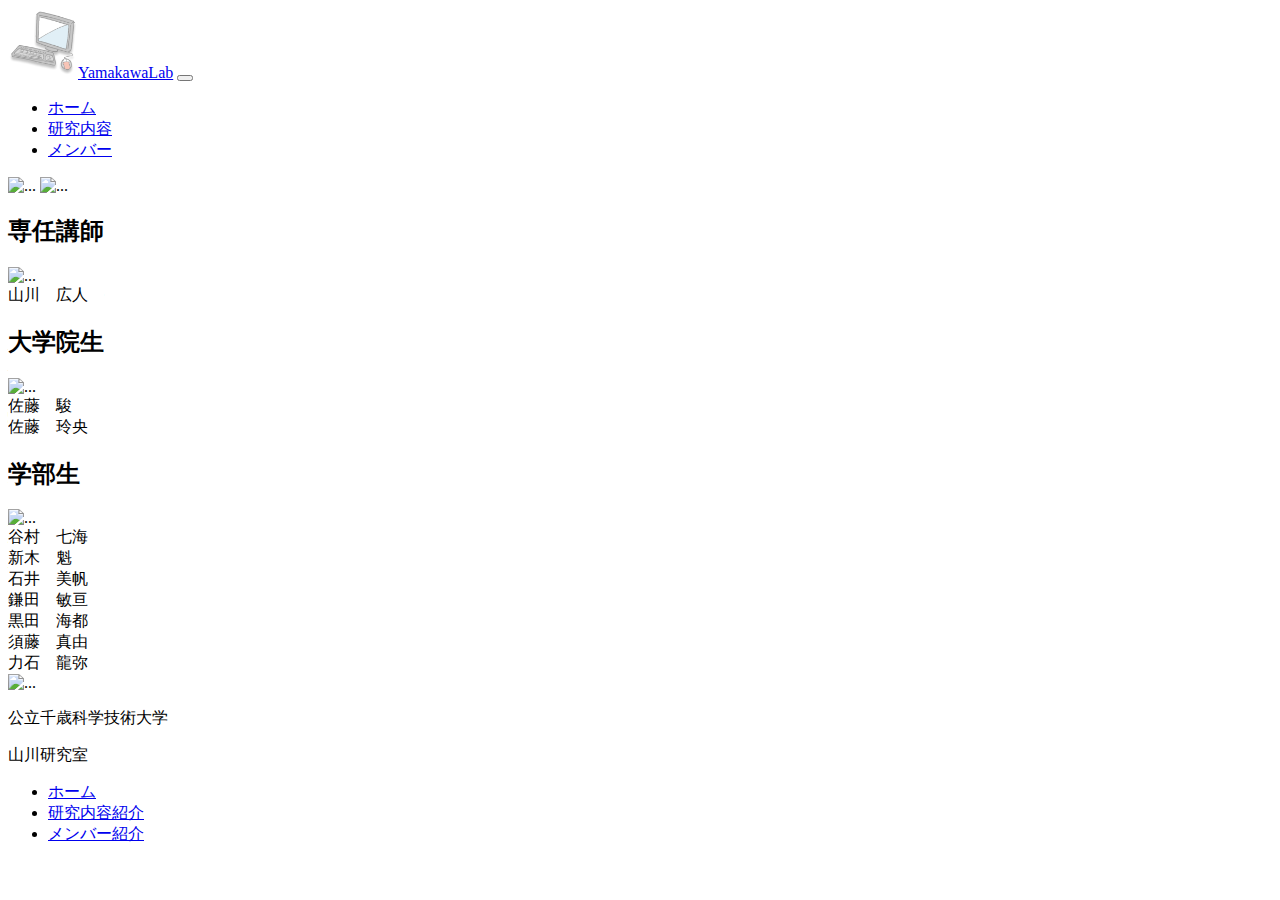
==== member.html @ 6836aceb "画面遷移の修正" ====
<!DOCTYPE html>
<html lang="jp">

<head>
  <meta charset="UTF-8">
  <meta name="viewport" content="width=device-width, initial-scale=1.0">
  <title>山川研究室</title>
  <link rel="stylesheet" href="https://cdn.jsdelivr.net/npm/bootstrap@5.0.2/dist/css/bootstrap.min.css"
    integrity="sha384-EVSTQN3/azprG1Anm3QDgpJLIm9Nao0Yz1ztcQTwFspd3yD65VohhpuuCOmLASjC" crossorigin="anonymous">
  <link rel="stylesheet" href="css/member.css">
</head>

<body>
  <nav class="navbar navbar-expand-lg navbar-light">
    <a class="navbar-brand" href="#"><img src="images/YamakawaLabロゴ.png" alt="Yamakawaロゴ" width="70px">YamakawaLab</a>
    <button class="navbar-toggler" type="button" data-toggle="collapse" data-target="#navbarSupportedContent"
      aria-controls="navbarSupportedContent" aria-expanded="false" aria-label="Toggle navigation">
      <span class="navbar-toggler-icon"></span>
    </button>

    <div class="collapse navbar-collapse" id="navbarSupportedContent">
      <ul class="navbar-nav ms-auto">
        <li class="nav-item active">
          <a class="nav-link" href="index.html">ホーム</a>
        </li>
        <li class="nav-item">
          <a class="nav-link" href="research.html">研究内容</a>
        </li>
        <li class="nav-item">
          <a class="nav-link" href="member.html">メンバー</a>
        </li>
      </ul>
    </div>
    </div>
  </nav>

  <div class="wrapper-1">
    <div class="container">
      <div class="content">
        <img src="images/メンバー紹介.png" class="img-fluid" alt="..." width="400px">
        <img src="images/メンバー紹介ロゴ.png" class="img-fluid" alt="..." width="180px">
      </div>
    </div>
  </div>
  <div class="wrapper-2">
    <div class="container">
      <div class="content">
        <div class="member-title">
          <h2 class="heading">専任講師</h2>
          <img src="images/教授ロゴ.png" class="img-fluid" alt="..." width="100px">
        </div>
        <div class="member">
          <li>山川　広人</li>
        </div>
      </div>
    </div>
  </div>
  <div class="wrapper-2">
    <div class="container">
      <div class="content">
        <div class="member-title">
          <h2 class="heading">大学院生</h2>
          <img src="images/大学院生ロゴ.png" class="img-fluid" alt="..." width="100px">
        </div>
        <div class="member">
          <li>佐藤　駿</li>
          <li>佐藤　玲央</li>
        </div>
      </div>
    </div>
  </div>
  <div class="wrapper-2">
    <div class="container">
      <div class="content">
        <div class="member-title">
          <h2 class="heading">学部生</h2>
          <img src="images/学部生ロゴ.png" class="img-fluid" alt="..." width="100px">
        </div>
        <div class="member">
          <li>谷村　七海</li>
          <li>新木　魁</li>
          <li>石井　美帆</li>
          <li>鎌田　敏亘</li>
          <li>黒田　海都</li>
          <li>須藤　真由</li>
          <li>力石　龍弥</li>
        </div>
      </div>
    </div>
  </div>

  <div class="footer">
    <div class="container-fluid">
      <footer class="row row-cols-3 align-items-center">
        <div class="col-md-3">
          <img src="images\396-Instant-Chat.png" class="img-fluid" alt="..." />
        </div>

        <div class="col-md-6">
          <div class="footer-text">
            <p>公立千歳科学技術大学</p>
            <p>山川研究室</p>
          </div>
        </div>

        <div class="col-md-3 border-dark border-start">
          <ul class="nav flex-column">
            <li class="nav-item mb-3">
              <a href="index.html" class="nav-link p-0 text-body-secondary">ホーム</a>
            </li>
            <li class="nav-item mb-3">
              <a href="research.html" class="nav-link p-0 text-body-secondary">研究内容紹介</a>
            </li>
            <li class="nav-item mb-3">
              <a href="#" class="nav-link p-0 text-body-secondary">メンバー紹介</a>
            </li>
          </ul>
        </div>
      </footer>
    </div>
  </div>
</body>

</html>
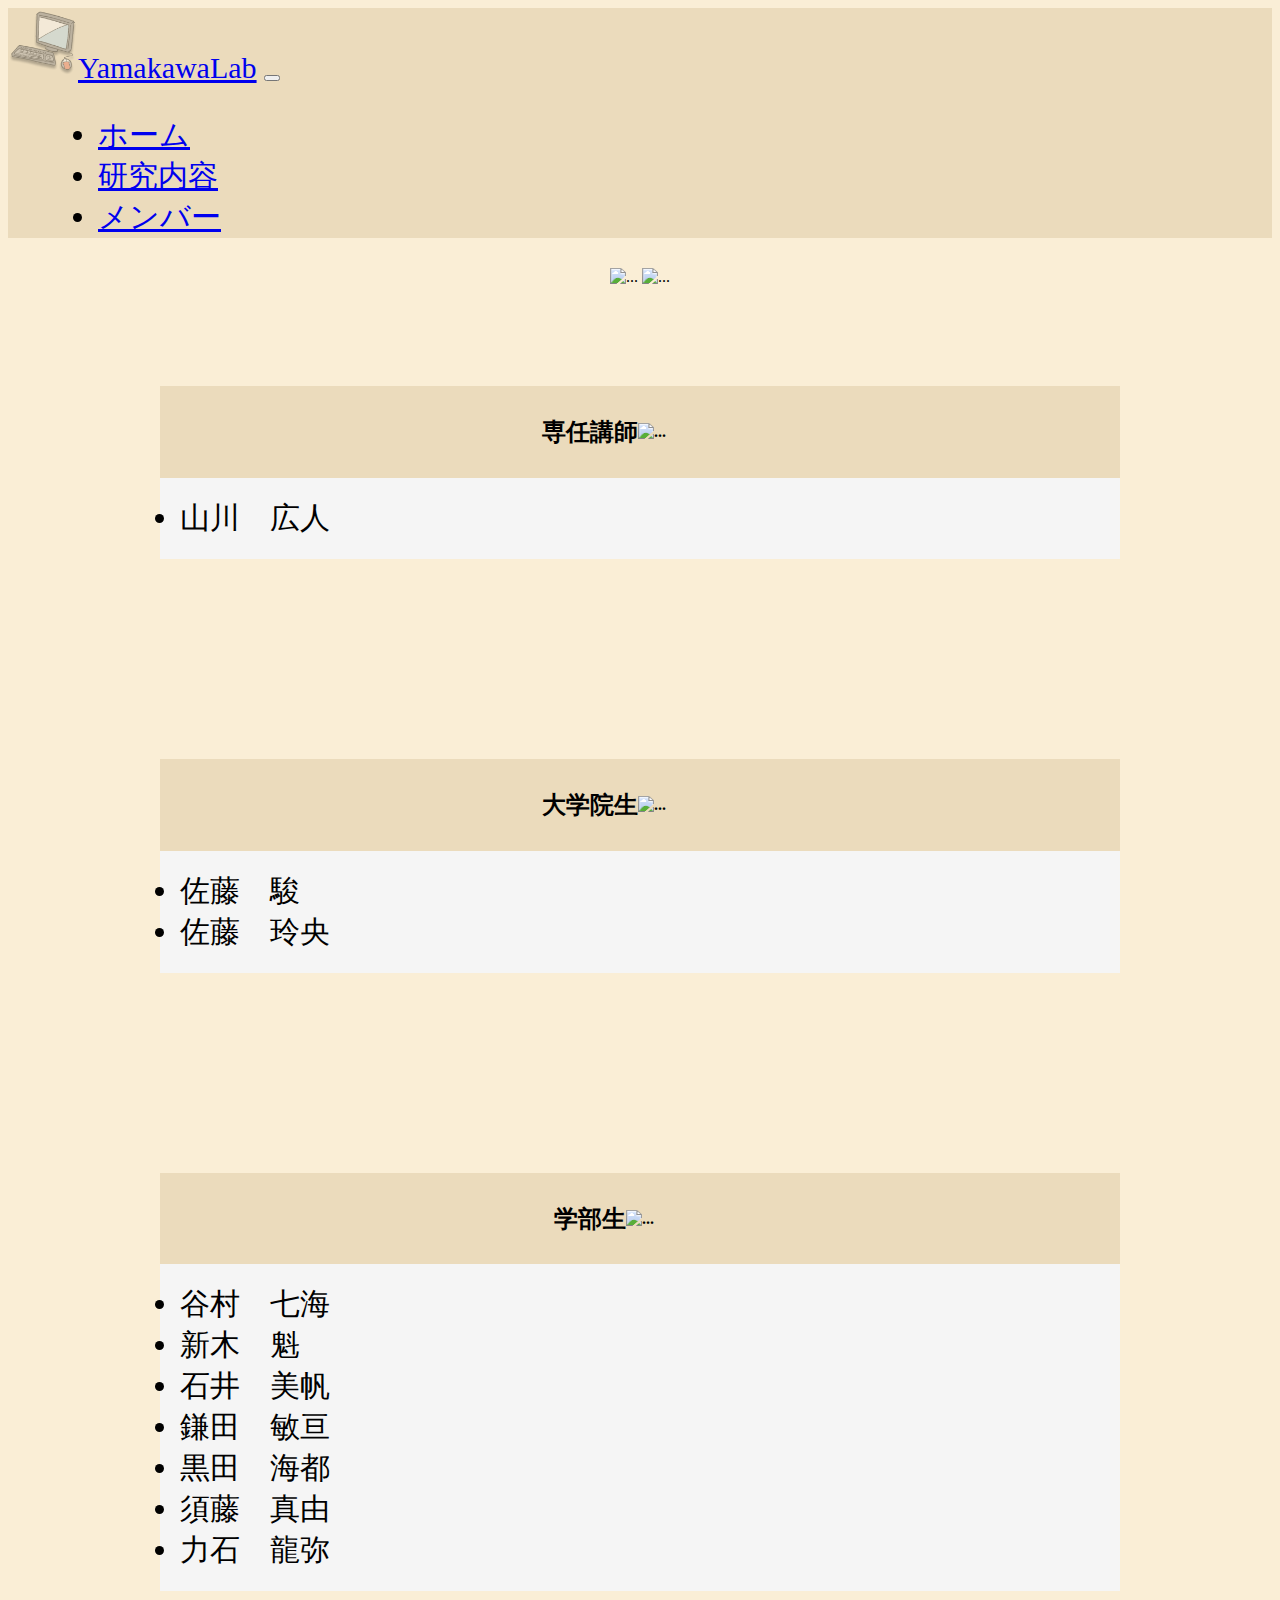
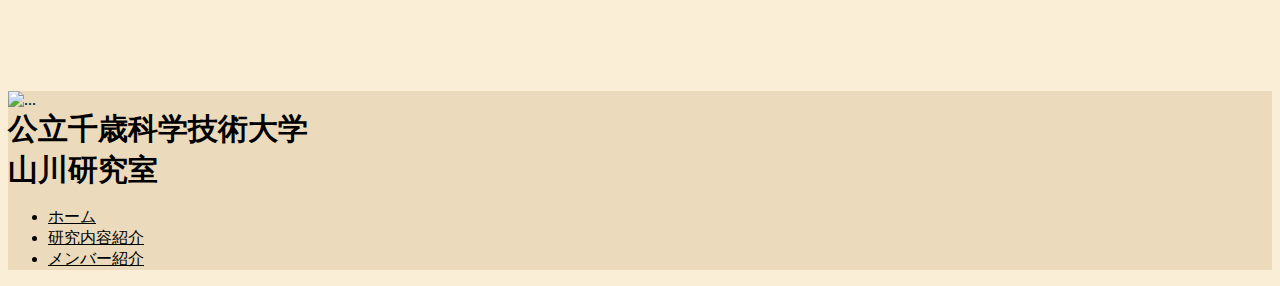
==== commit e48e34a3: "レスポンシブ対応" ====
--- a/member.html
+++ b/member.html
@@ -91,7 +91,7 @@
 
   <div class="footer">
     <div class="container-fluid">
-      <footer class="row row-cols-3 align-items-center">
+      <footer class="row row align-items-center">
         <div class="col-md-3">
           <img src="images\396-Instant-Chat.png" class="img-fluid" alt="..." />
         </div>
--- a/css/member.css
+++ b/css/member.css
@@ -0,0 +1,82 @@
+@charset "utf-8";
+
+/* navigation */
+nav {
+    background-color: rgba(235, 219, 188, 1);
+    font-size: 30px;
+}
+
+nav ul li {
+    margin: 0 50px;
+}
+
+body {
+    background-color: rgba(250, 238, 214, 1)
+}
+
+/* container */
+.wrapper-1 {
+    text-align: center;
+}
+
+.wrapper-2 {
+    width: 100%;
+}
+
+.wrapper-2 .container {
+    max-width: 1000px;
+    margin: 0px auto;
+    padding: 80px 0px;
+}
+
+/* content */
+.wrapper-2 .content {
+    margin: 20px;
+    padding: 0px;
+    background: rgba(245, 245, 245, 1);
+}
+
+.wrapper-2 .member-title {
+    display: flex;
+    align-items: center;
+    justify-content: center;
+    margin: 0px;
+    padding: 10px;
+    font-weight: bold;
+    background: rgba(235, 219, 188, 1);
+}
+
+.wrapper-2 .member {
+    padding: 20px;
+}
+
+.wrapper-2 .member li {
+    padding: 0px;
+    font-size: 30px;
+}
+
+/* footer */
+.footer{
+    background-color: rgba(235, 219, 188, 1);
+    bottom: 0;
+    width: 100%;
+}
+.footer-text{
+    align-items: center;
+    font-size: 30px;
+}
+.footer-text p {
+    margin: 0;
+    font-weight: 700;
+}
+.footer a {
+    color: #000;
+    font-weight: 500;
+    font-size: 100%;
+}
+@media screen and (max-width: 450px) {
+   
+    .footer img {
+      display: none;
+    }
+}
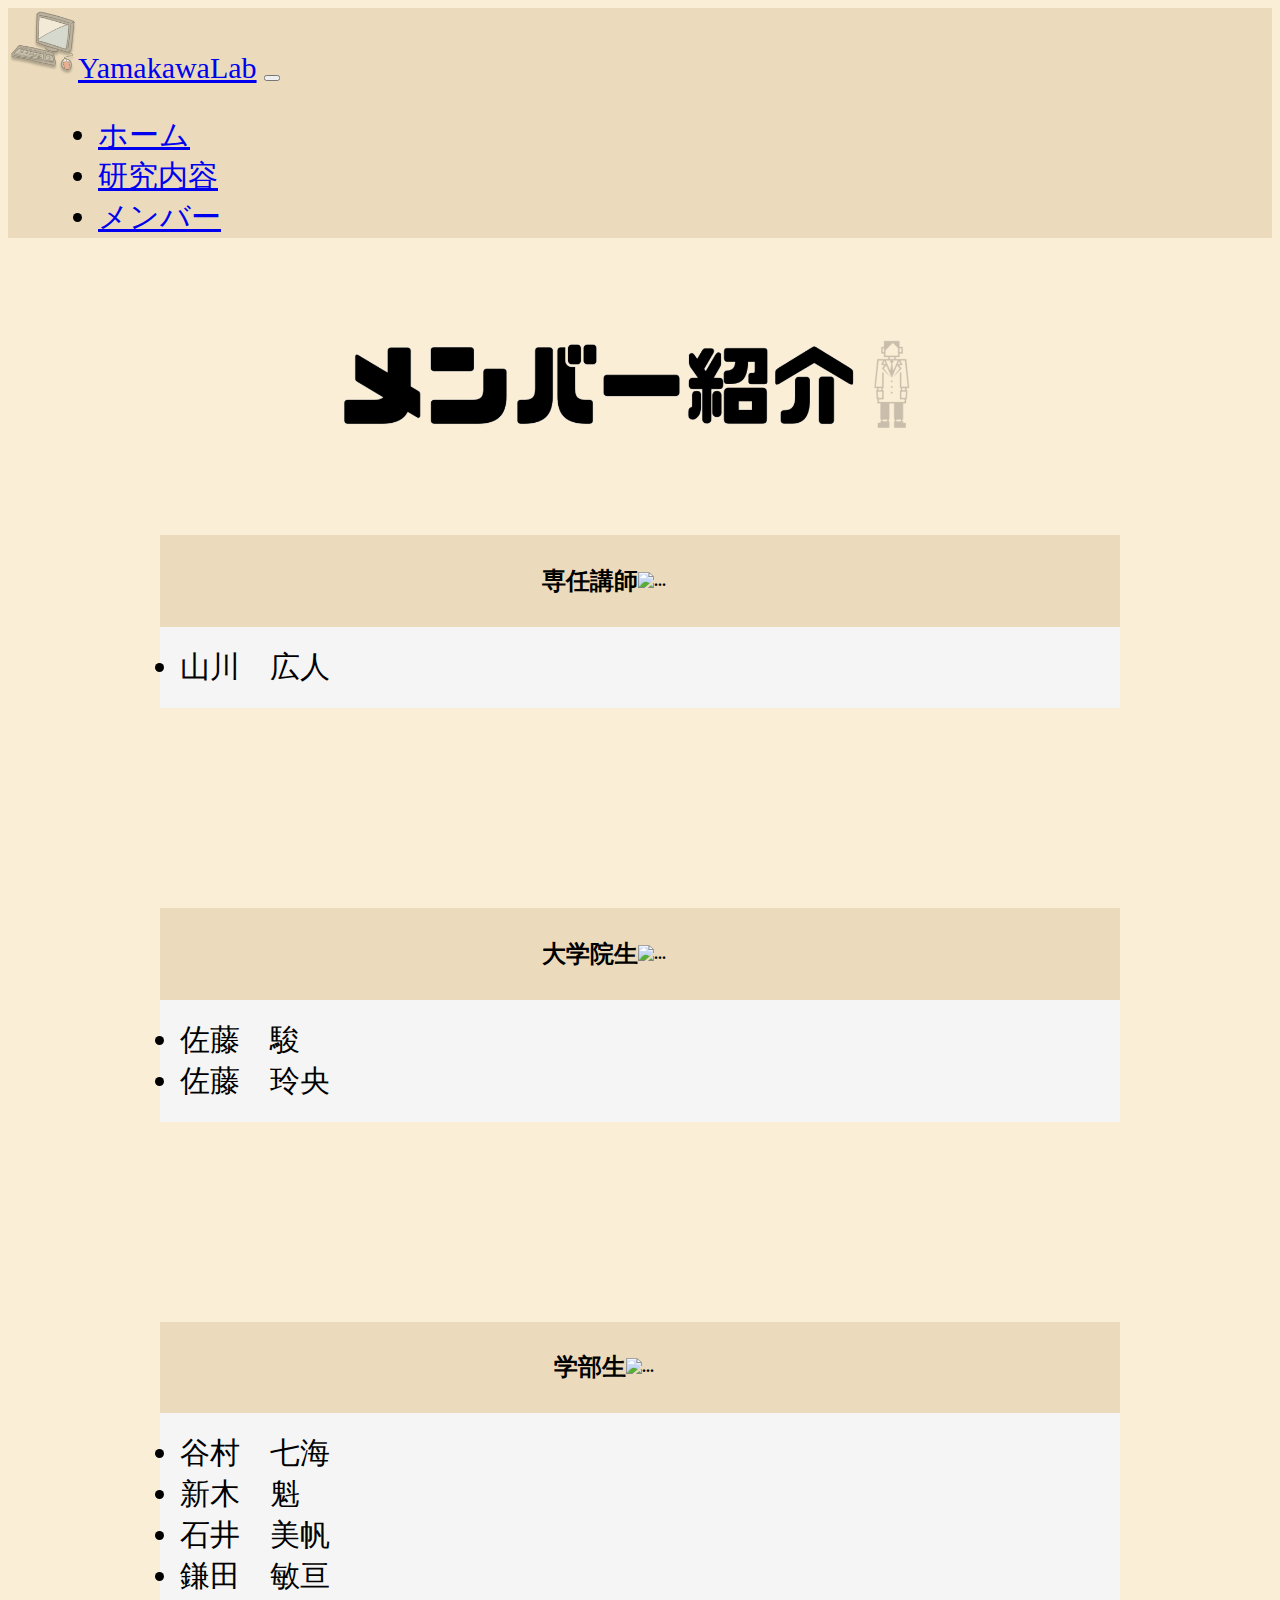
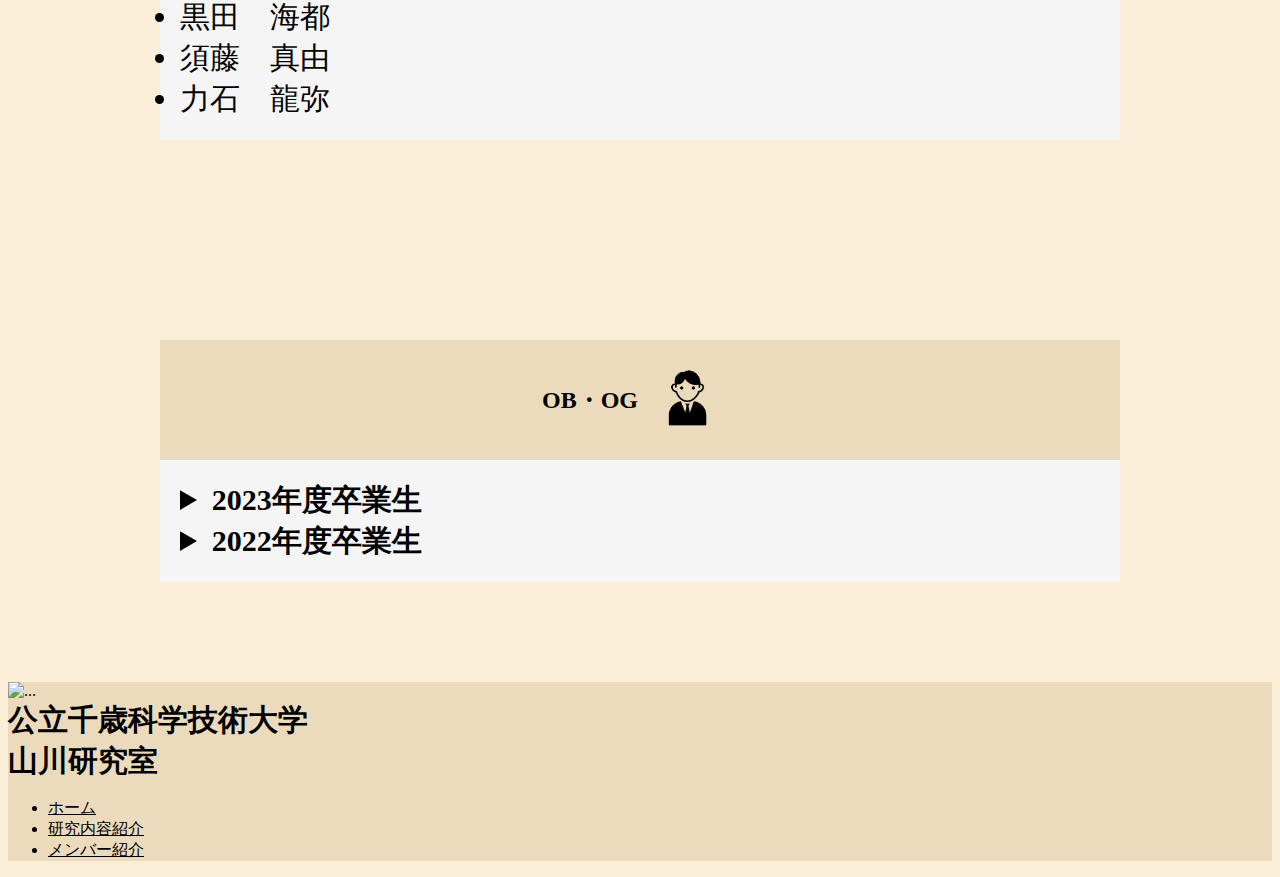
==== commit 2ba7fed1: "ページ修正" ====
--- a/member.html
+++ b/member.html
@@ -37,8 +37,7 @@
   <div class="wrapper-1">
     <div class="container">
       <div class="content">
-        <img src="images/メンバー紹介.png" class="img-fluid" alt="..." width="400px">
-        <img src="images/メンバー紹介ロゴ.png" class="img-fluid" alt="..." width="180px">
+        <img src="images/メンバー紹介.png" class="img-fluid" alt="...">
       </div>
     </div>
   </div>
@@ -88,12 +87,38 @@
       </div>
     </div>
   </div>
+  <div class="wrapper-2">
+    <div class="container">
+      <div class="content">
+        <div class="member-title">
+          <h2 class="heading">OB・OG</h2>
+          <img src="images/OB・OG.png" class="img-fluid" alt="..." width="100px">
+        </div>
+        <div class="member">
+          <details>
+            <summary><strong>2023年度卒業生</strong></summary>
+              <li>○○　○○</li>
+              <li>○○　○○</li>
+              <li>○○　○○</li>
+              <li>○○　○○</li>
+          </details>
+          <details>
+            <summary><strong>2022年度卒業生</strong></summary>
+              <li>○○　○○</li>
+              <li>○○　○○</li>
+              <li>○○　○○</li>
+              <li>○○　○○</li>
+          </details>
+        </div>
+      </div>
+    </div>
+  </div>
 
   <div class="footer">
     <div class="container-fluid">
       <footer class="row row align-items-center">
         <div class="col-md-3">
-          <img src="images\396-Instant-Chat.png" class="img-fluid" alt="..." />
+          <img src="images/396-Instant-Chat.png" class="img-fluid" alt="..." />
         </div>
 
         <div class="col-md-6">
--- a/css/member.css
+++ b/css/member.css
@@ -30,6 +30,18 @@
 }
 
 /* content */
+.wrapper-1 .content img {
+    margin-top: 70px;
+    width: 600px;
+}
+
+@media screen and (max-width:980px) {
+    .wrapper-1 .content img {
+      margin-bottom: 30px;
+      width: 250px;
+    }
+}
+
 .wrapper-2 .content {
     margin: 20px;
     padding: 0px;
@@ -48,11 +60,11 @@
 
 .wrapper-2 .member {
     padding: 20px;
+    font-size: 30px;
 }
 
 .wrapper-2 .member li {
     padding: 0px;
-    font-size: 30px;
 }
 
 /* footer */
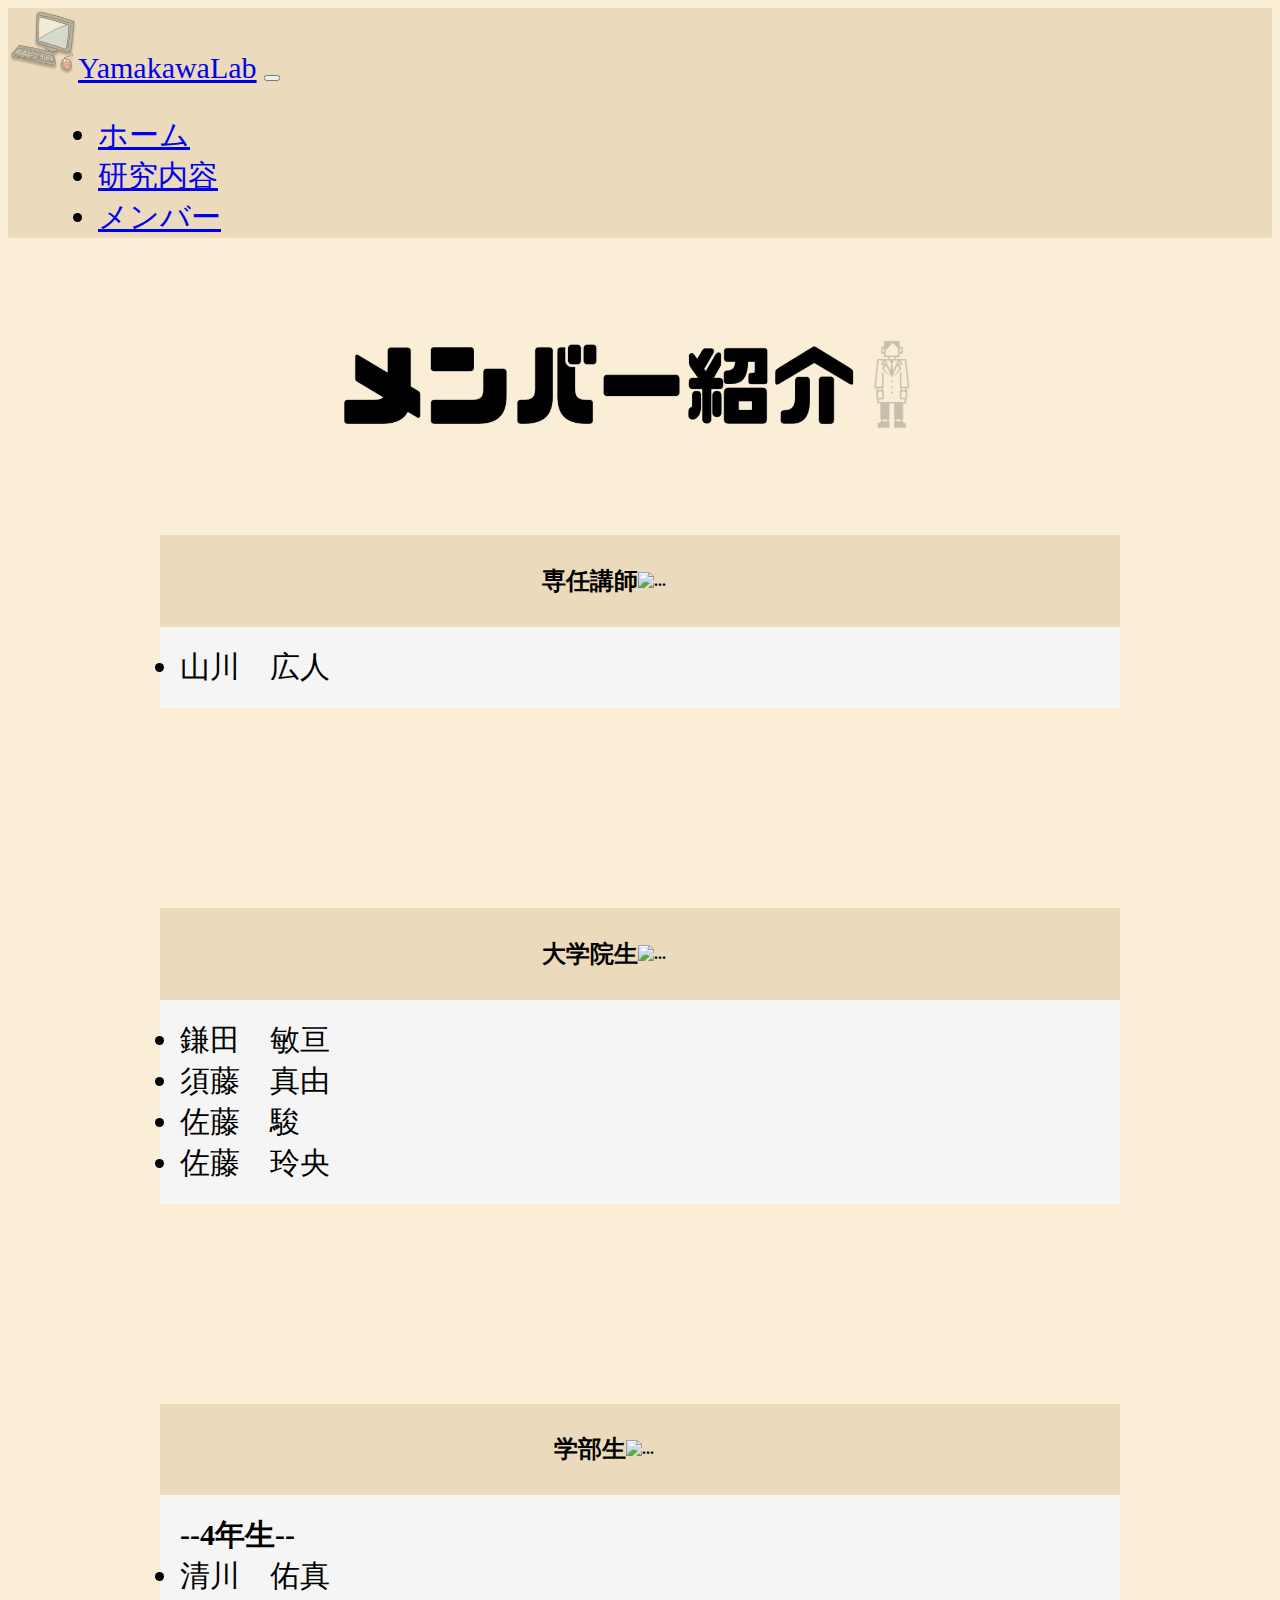
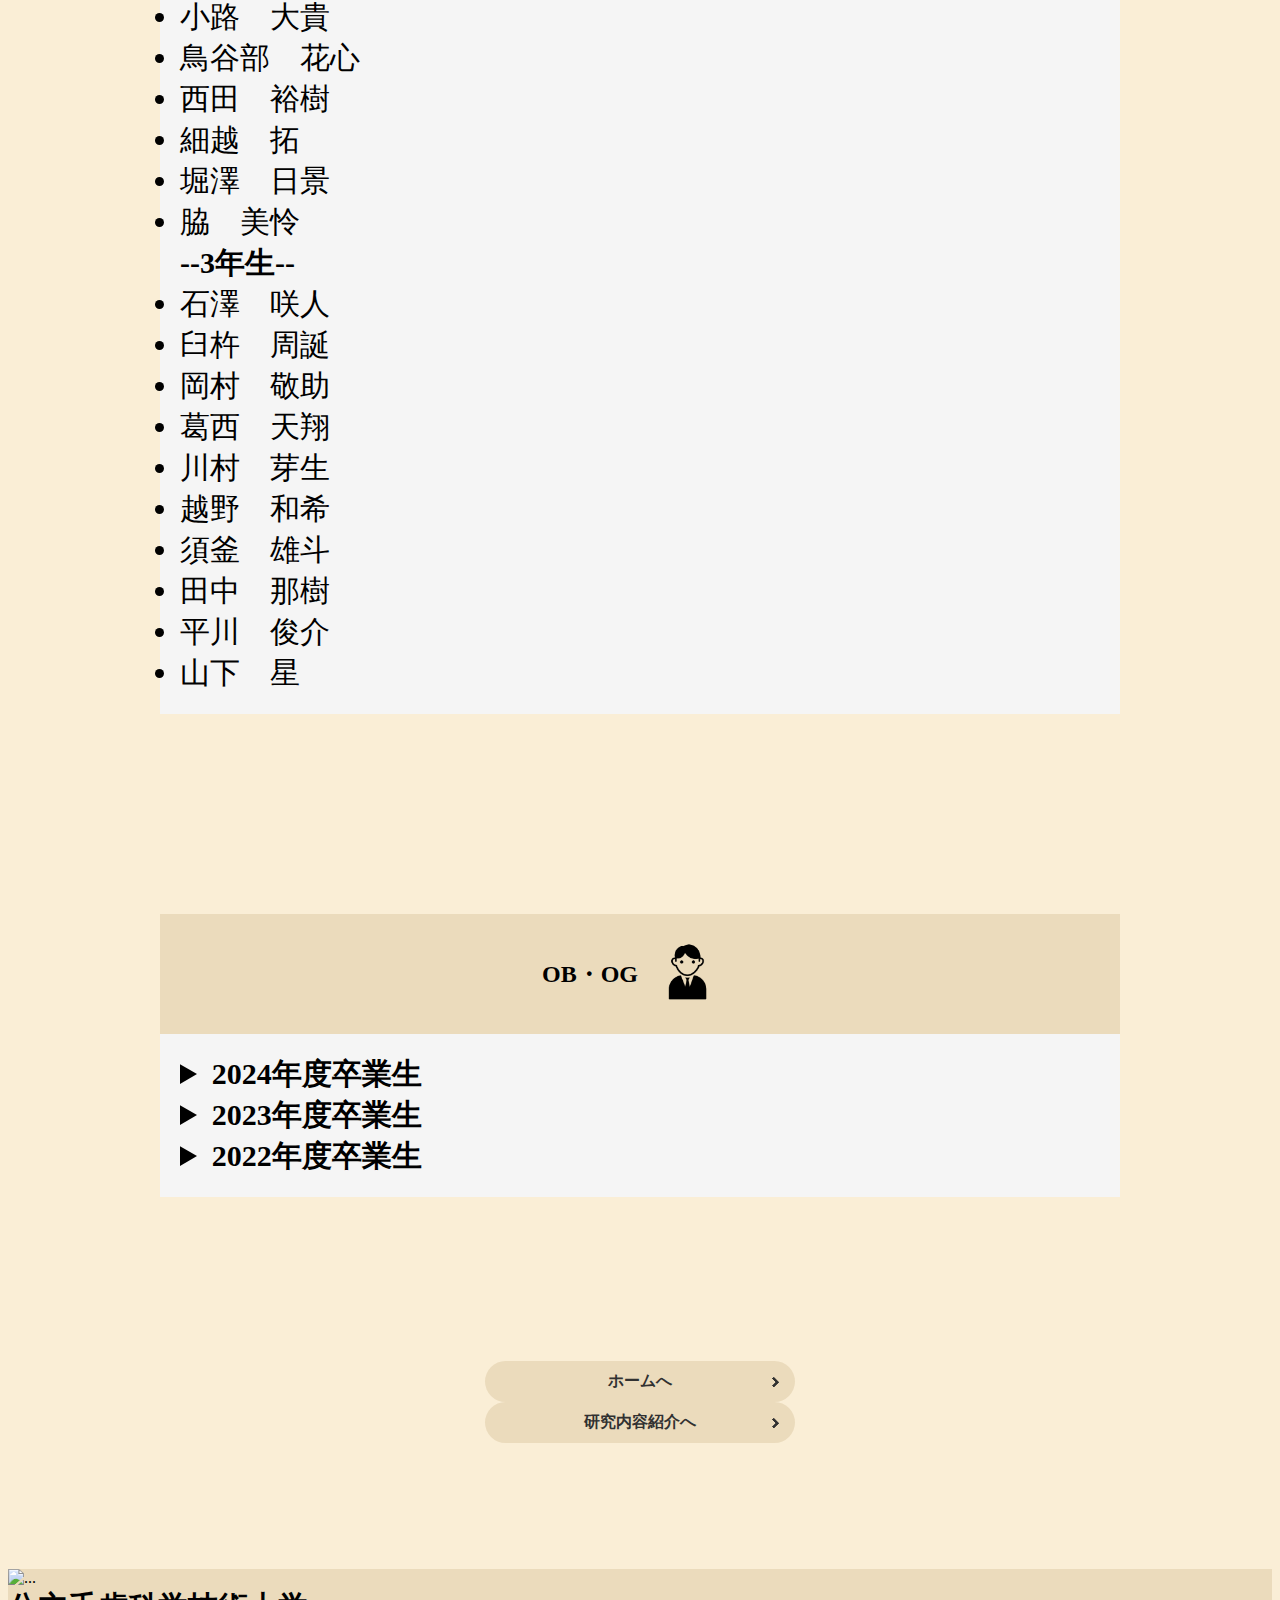
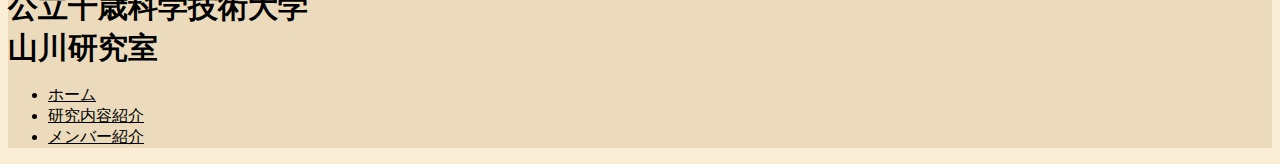
==== commit eeb64ab4: "メンバー紹介を修正した" ====
--- a/member.html
+++ b/member.html
@@ -27,7 +27,7 @@
           <a class="nav-link" href="research.html">研究内容</a>
         </li>
         <li class="nav-item">
-          <a class="nav-link" href="member.html">メンバー</a>
+          <a class="nav-link active" href="member.html">メンバー</a>
         </li>
       </ul>
     </div>
@@ -62,6 +62,8 @@
           <img src="images/大学院生ロゴ.png" class="img-fluid" alt="..." width="100px">
         </div>
         <div class="member">
+          <li>鎌田　敏亘</li>
+          <li>須藤　真由</li>
           <li>佐藤　駿</li>
           <li>佐藤　玲央</li>
         </div>
@@ -76,13 +78,27 @@
           <img src="images/学部生ロゴ.png" class="img-fluid" alt="..." width="100px">
         </div>
         <div class="member">
-          <li>谷村　七海</li>
-          <li>新木　魁</li>
-          <li>石井　美帆</li>
-          <li>鎌田　敏亘</li>
-          <li>黒田　海都</li>
-          <li>須藤　真由</li>
-          <li>力石　龍弥</li>
+          <strong>--4年生--</strong>
+          <li>清川　佑真</li>
+          <li>小路　大貴</li>
+          <li>鳥谷部　花心</li>
+          <li>西田　裕樹</li>
+          <li>細越　拓</li>
+          <li>堀澤　日景</li>
+          <li>脇　美怜</li>
+
+
+          <strong>--3年生--</strong>
+          <li>石澤　咲人</li>
+          <li>臼杵　周誕</li>
+          <li>岡村　敬助</li>
+          <li>葛西　天翔</li>
+          <li>川村　芽生</li>
+          <li>越野　和希</li>
+          <li>須釜　雄斗</li>
+          <li>田中　那樹</li>
+          <li>平川　俊介</li> 
+          <li>山下　星</li>          
         </div>
       </div>
     </div>
@@ -96,11 +112,18 @@
         </div>
         <div class="member">
           <details>
+            <summary><strong>2024年度卒業生</strong></summary>
+              <li>新木　魁</li>
+              <li>石井　美帆</li>
+              <li>黒田　海都</li>
+              <li>谷村　七海</li>
+              <li>力石　龍弥</li>
+          </details>
+          <details>
             <summary><strong>2023年度卒業生</strong></summary>
-              <li>○○　○○</li>
-              <li>○○　○○</li>
-              <li>○○　○○</li>
-              <li>○○　○○</li>
+              <li>大友　一樹</li>
+              <li>大森　壮真</li>
+              <li>戸田　栞太</li>
           </details>
           <details>
             <summary><strong>2022年度卒業生</strong></summary>
@@ -109,6 +132,23 @@
               <li>○○　○○</li>
               <li>○○　○○</li>
           </details>
+        </div>
+      </div>
+    </div>
+  </div>
+
+  <div class="btn-box">
+    <div class="container">
+      <div class="row text-center">
+        <div class="col-md-6 mt-3">
+          <div class="button">
+            <a href="index.html">ホームへ</a>
+          </div>
+        </div>
+        <div class="col-md-6 mt-3">
+          <div class="button">
+            <a href="research.html">研究内容紹介へ</a>
+          </div>
         </div>
       </div>
     </div>
@@ -144,6 +184,9 @@
       </footer>
     </div>
   </div>
+  <script src="https://code.jquery.com/jquery-3.3.1.slim.min.js" integrity="sha384-q8i/X+965DzO0rT7abK41JStQIAqVgRVzpbzo5smXKp4YfRvH+8abtTE1Pi6jizo" crossorigin="anonymous"></script>
+  <script src="https://cdnjs.cloudflare.com/ajax/libs/popper.js/1.14.7/umd/popper.min.js" integrity="sha384-UO2eT0CpHqdSJQ6hJty5KVphtPhzWj9WO1clHTMGa3JDZwrnQq4sF86dIHNDz0W1" crossorigin="anonymous"></script>
+  <script src="https://stackpath.bootstrapcdn.com/bootstrap/4.3.1/js/bootstrap.min.js" integrity="sha384-JjSmVgyd0p3pXB1rRibZUAYoIIy6OrQ6VrjIEaFf/nJGzIxFDsf4x0xIM+B07jRM" crossorigin="anonymous"></script>
 </body>
 
 </html>--- a/css/member.css
+++ b/css/member.css
@@ -35,7 +35,7 @@
     width: 600px;
 }
 
-@media screen and (max-width:980px) {
+@media screen and (max-width: 450px) {
     .wrapper-1 .content img {
       margin-bottom: 30px;
       width: 250px;
@@ -92,3 +92,44 @@
       display: none;
     }
 }
+
+/* btn-box */
+.btn-box {
+    margin: 5% auto 10%;
+}
+.button a {
+    background: rgba(235, 219, 188, 1);
+    border-color: rgba(235, 219, 188, 1);
+    border-radius: 50px;
+    position: relative;
+    display: flex;
+    justify-content: space-around;
+    align-items: center;
+    margin: 0 auto;
+    max-width: 260px;
+    padding: 10px 25px;
+    color: #313131;
+    transition: 0.3s ease-in-out;
+    font-weight: 700;
+    text-decoration: none;
+}
+.button a:hover {
+    background: #313131;
+    color: #FFF;
+}
+.button a:after {
+    content: '';
+    width: 5px;
+    height: 5px;
+    border-top: 3px solid #313131;
+    border-right: 3px solid #313131;
+    transform: rotate(45deg) translateY(-50%);
+    position: absolute;
+    top: 50%;
+    right: 20px;
+    border-radius: 1px;
+    transition: 0.3s ease-in-out;
+}
+.button a:hover:after {
+    border-color: #FFF;
+}